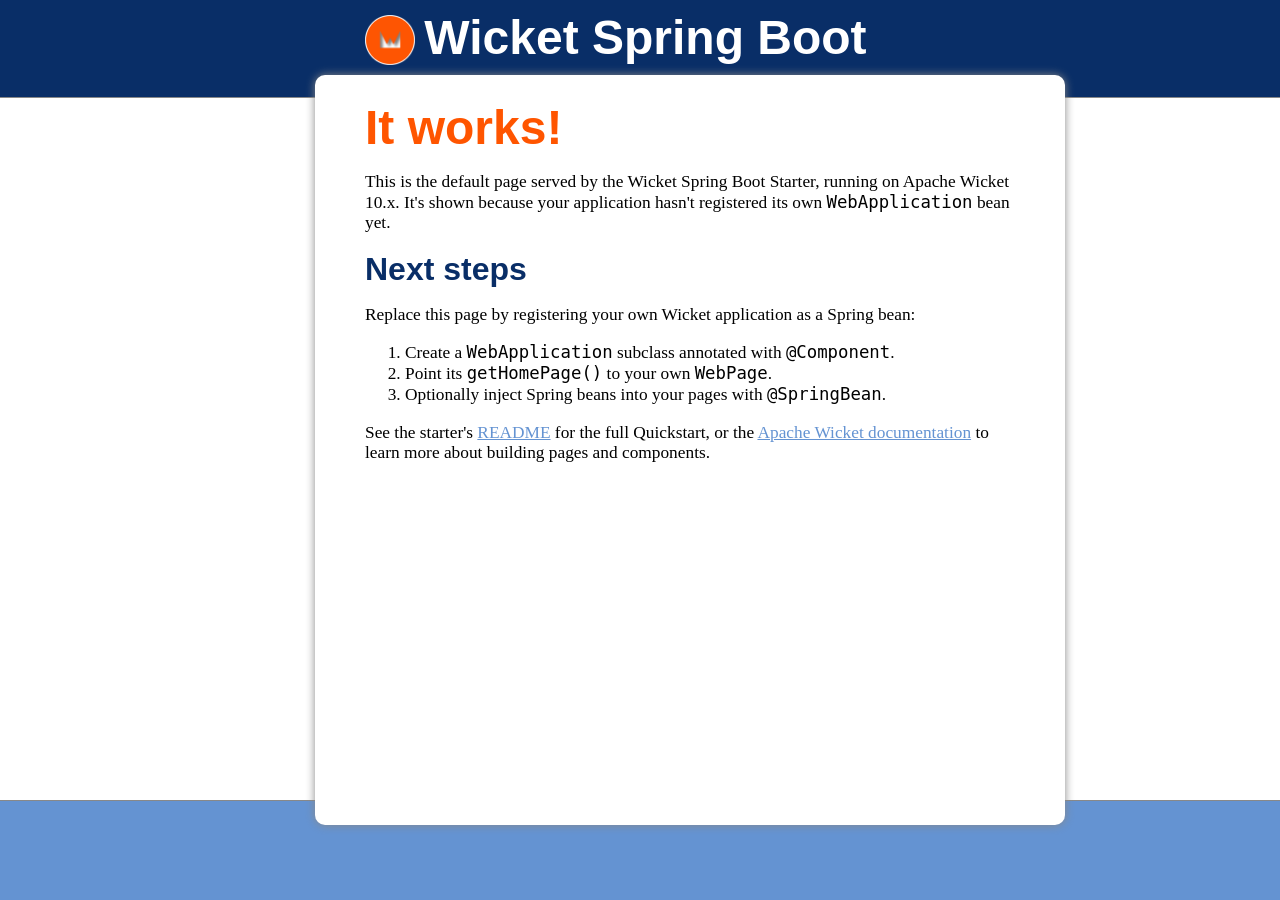
==== wicket-spring-boot-starter/src/main/resources/dev/jbaby/wicket/springboot/DefaultHomePage.html @ 5aec959f "Make the starter a standalone project under dev.jbaby The starter leaves wicketstuff-core and become" ====
<!DOCTYPE html>
<!--
   Licensed under the Apache License, Version 2.0 (the "License");
   you may not use this file except in compliance with the License.
   You may obtain a copy of the License at

        http://www.apache.org/licenses/LICENSE-2.0

   Unless required by applicable law or agreed to in writing, software
   distributed under the License is distributed on an "AS IS" BASIS,
   WITHOUT WARRANTIES OR CONDITIONS OF ANY KIND, either express or implied.
   See the License for the specific language governing permissions and
   limitations under the License.
-->
<html xmlns:wicket="http://wicket.apache.org">
	<head>
		<meta charset="utf-8" />
		<title>Wicket Spring Boot Starter</title>
		<wicket:link><link rel="stylesheet" href="style.css" type="text/css" media="screen" title="Stylesheet" /></wicket:link>
	</head>
	<body>
		<div id="hd">
			<div id="logo">
				<wicket:link><img src="logo.png" width="50px" height="50px" alt="Wicket Logo" /></wicket:link>
				<h1>Wicket Spring Boot Starter</h1>
			</div>
		</div>
		<div id="bd">
			<h2>It works!</h2>
			<p>
				This is the default page served by the Wicket Spring Boot Starter, running on
				Apache Wicket <wicket:container wicket:id="version">10.x</wicket:container>.
				It's shown because your application hasn't registered its own <code>WebApplication</code>
				bean yet.
			</p>
			<h3>Next steps</h3>
			<p>
				Replace this page by registering your own Wicket application as a Spring bean:
			</p>
			<ol>
				<li>Create a <code>WebApplication</code> subclass annotated with <code>@Component</code>.</li>
				<li>Point its <code>getHomePage()</code> to your own <code>WebPage</code>.</li>
				<li>Optionally inject Spring beans into your pages with <code>@SpringBean</code>.</li>
			</ol>
			<p>
				See the starter's
				<a href="https://github.com/danielbartl/wicket-spring-boot-starter" target="_blank">README</a>
				for the full Quickstart, or the
				<a href="https://wicket.apache.org/" target="_blank">Apache Wicket documentation</a>
				to learn more about building pages and components.
			</p>
		</div>
		<div id="ft">
		</div>
	</body>
</html>
---- wicket-spring-boot-starter/src/main/resources/dev/jbaby/wicket/springboot/style.css ----
/*
 * Licensed under the Apache License, Version 2.0 (the "License");
 * you may not use this file except in compliance with the License.
 * You may obtain a copy of the License at
 *
 *      http://www.apache.org/licenses/LICENSE-2.0
 *
 * Unless required by applicable law or agreed to in writing, software
 * distributed under the License is distributed on an "AS IS" BASIS,
 * WITHOUT WARRANTIES OR CONDITIONS OF ANY KIND, either express or implied.
 * See the License for the specific language governing permissions and
 * limitations under the License.
 */
body, p, li, a { font-family: georgia, times, serif;font-size:13pt;}
h1, h2, h3 { font-family: "Helvetica Neue", helvetica, arial, sans-serif; }
body { margin:0;padding:0;}
#hd {
	width : 100%;
	height : 87px;
	background-color : #092E67;
	margin-top : 0;
	padding-top : 10px;
	border-bottom : 1px solid #888;
	z-index : 0;
}
#ft {
	position : absolute;
	bottom : 0;
	width : 100%;
	height : 99px;
	background-color : #6493D2;
	border-top : 1px solid #888;
	z-index : 0;
}
#logo,#bd {
	width : 650px;
	margin: 0 auto;
	padding: 25px 50px 0 50px;
}
#logo h1 {
	color : white;
	font-size:36pt;
	display: inline;
}
#logo img { 
	display:inline;
	vertical-align: bottom;
	margin-left : 50px;
	margin-right : 5px;
}
body { margin-top : 0; padding-top : 0;}
#logo, #logo h1 { margin-top : 0; padding-top : 0;}
#bd {
	position : absolute;
	top : 75px;
	bottom : 75px;
	left : 50%;
	margin-left : -325px;
	z-index : 1;
	overflow: auto;
	background-color : #fff;
	-webkit-border-radius: 10px;
	-moz-border-radius: 10px;
	border-radius: 10px;
	-moz-box-shadow: 0px 0px 10px #888;
	-webkit-box-shadow: 0px 0px 10px #888;
	box-shadow: 0px 0px 10px #888;
}
a, a:visited, a:hover, a:active {
	color : #6493D2;
}
h2 {
	padding : 0; margin:0;
	font-size:36pt;
	color:#FF5500;
}
h3 {
	padding : 0; margin:0;
	font-size:24pt;
	color:#092E67;
}
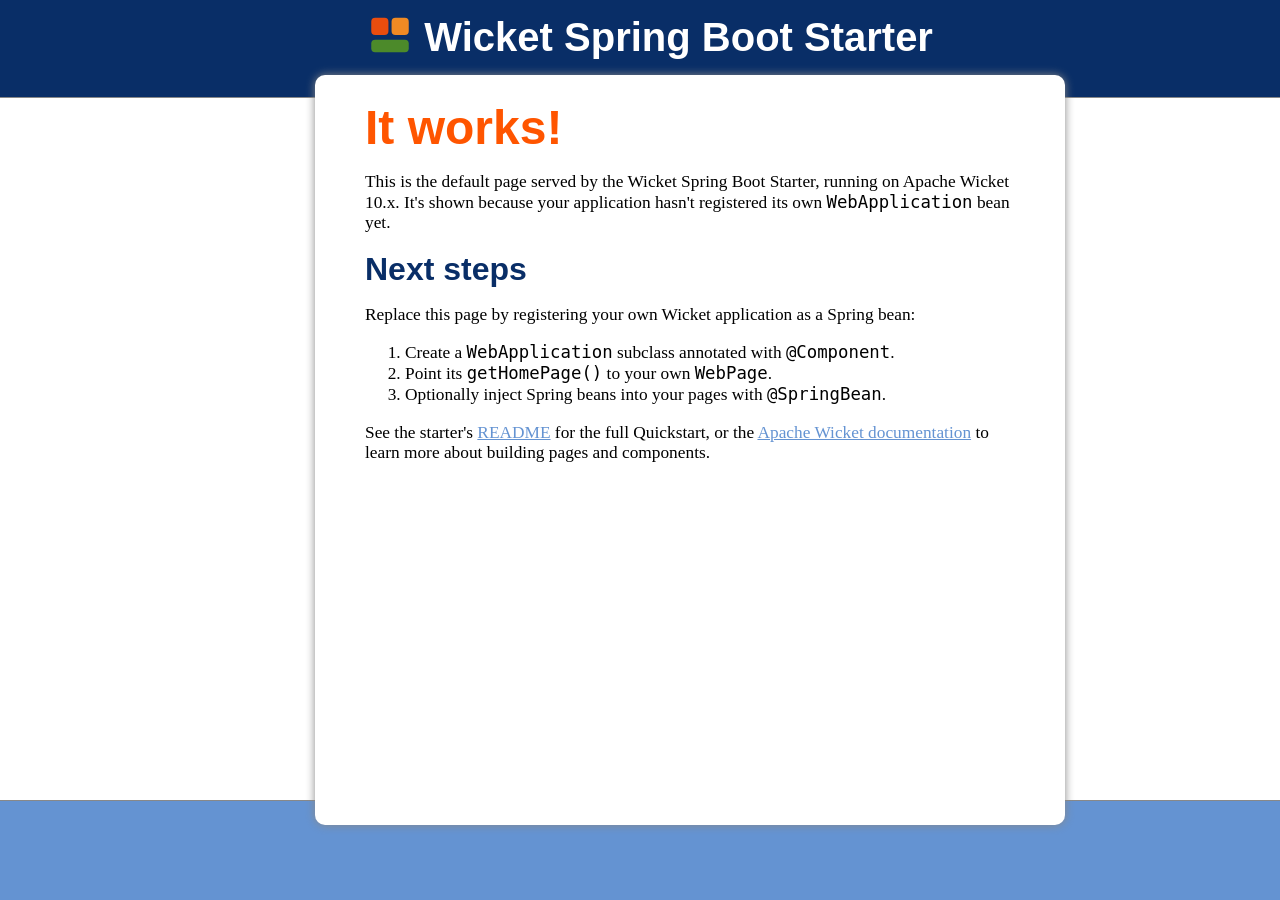
==== commit 1a1e9df3: "Replace the Apache Wicket logo on the default home page with our own mark The starter shipped the of" ====
--- a/wicket-spring-boot-starter/src/main/resources/dev/jbaby/wicket/springboot/DefaultHomePage.html
+++ b/wicket-spring-boot-starter/src/main/resources/dev/jbaby/wicket/springboot/DefaultHomePage.html
@@ -21,7 +21,7 @@
 	<body>
 		<div id="hd">
 			<div id="logo">
-				<wicket:link><img src="logo.png" width="50px" height="50px" alt="Wicket Logo" /></wicket:link>
+				<wicket:link><img src="mark.svg" width="50px" height="50px" alt="" /></wicket:link>
 				<h1>Wicket Spring Boot Starter</h1>
 			</div>
 		</div>
--- a/wicket-spring-boot-starter/src/main/resources/dev/jbaby/wicket/springboot/style.css
+++ b/wicket-spring-boot-starter/src/main/resources/dev/jbaby/wicket/springboot/style.css
@@ -37,9 +37,12 @@
 	margin: 0 auto;
 	padding: 25px 50px 0 50px;
 }
+#logo {
+	white-space : nowrap;
+}
 #logo h1 {
 	color : white;
-	font-size:36pt;
+	font-size:30pt;
 	display: inline;
 }
 #logo img { 
